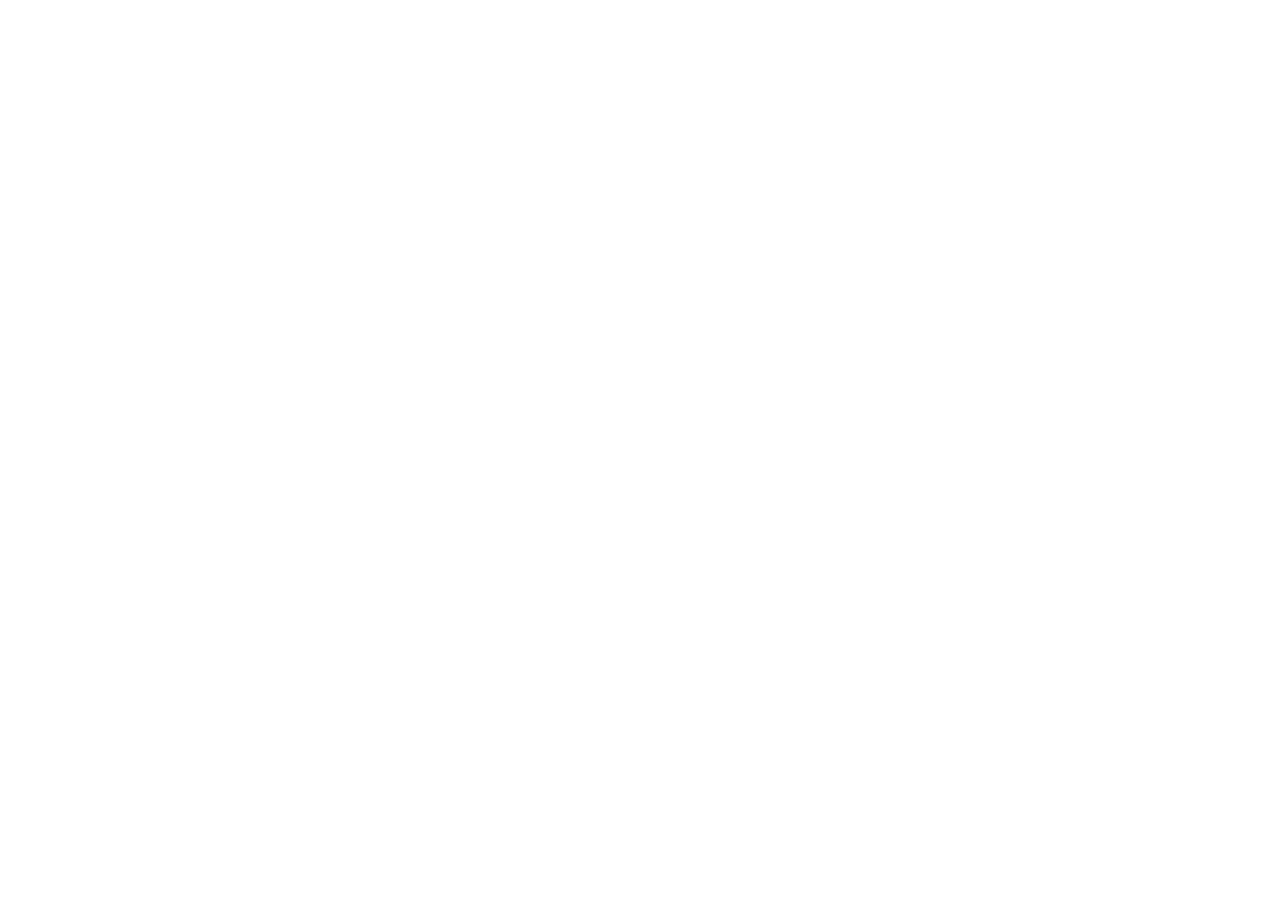
==== src/index.html @ 6bdc0ba3 "add" ====
<!DOCTYPE html>
<html lang="en">

<head>
  <meta charset="UTF-8" />
  <meta name="viewport" content="width=device-width, initial-scale=1.0" />
  <title>Monticello</title>
</head>

<body>

</body>

</html>
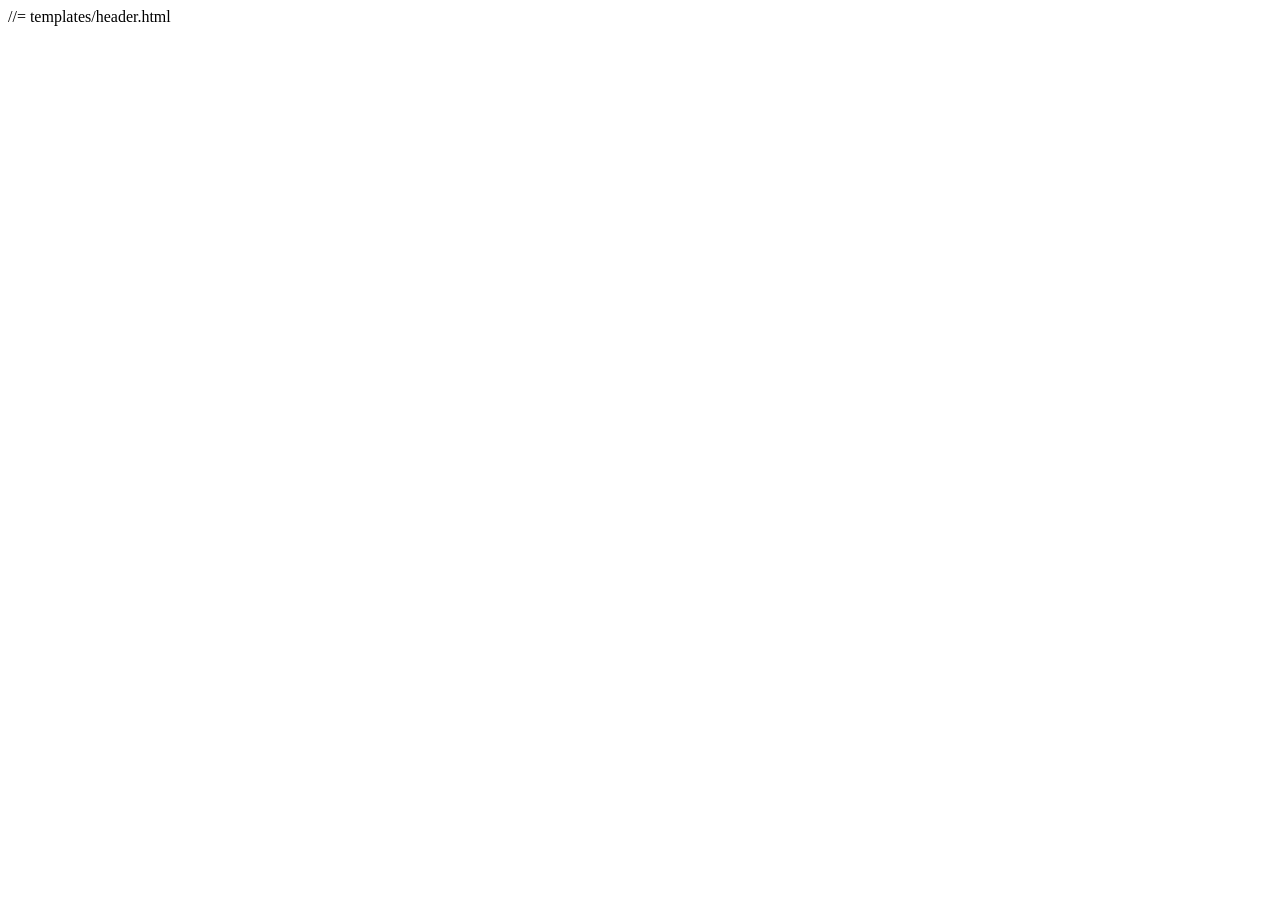
==== commit 38129e0b: "add" ====
--- a/src/index.html
+++ b/src/index.html
@@ -4,11 +4,12 @@
 <head>
   <meta charset="UTF-8" />
   <meta name="viewport" content="width=device-width, initial-scale=1.0" />
+  <link rel="stylesheet" href="css/style.css">
   <title>Monticello</title>
 </head>
 
 <body>
-
+  //= templates/header.html
 </body>
 
 </html>
